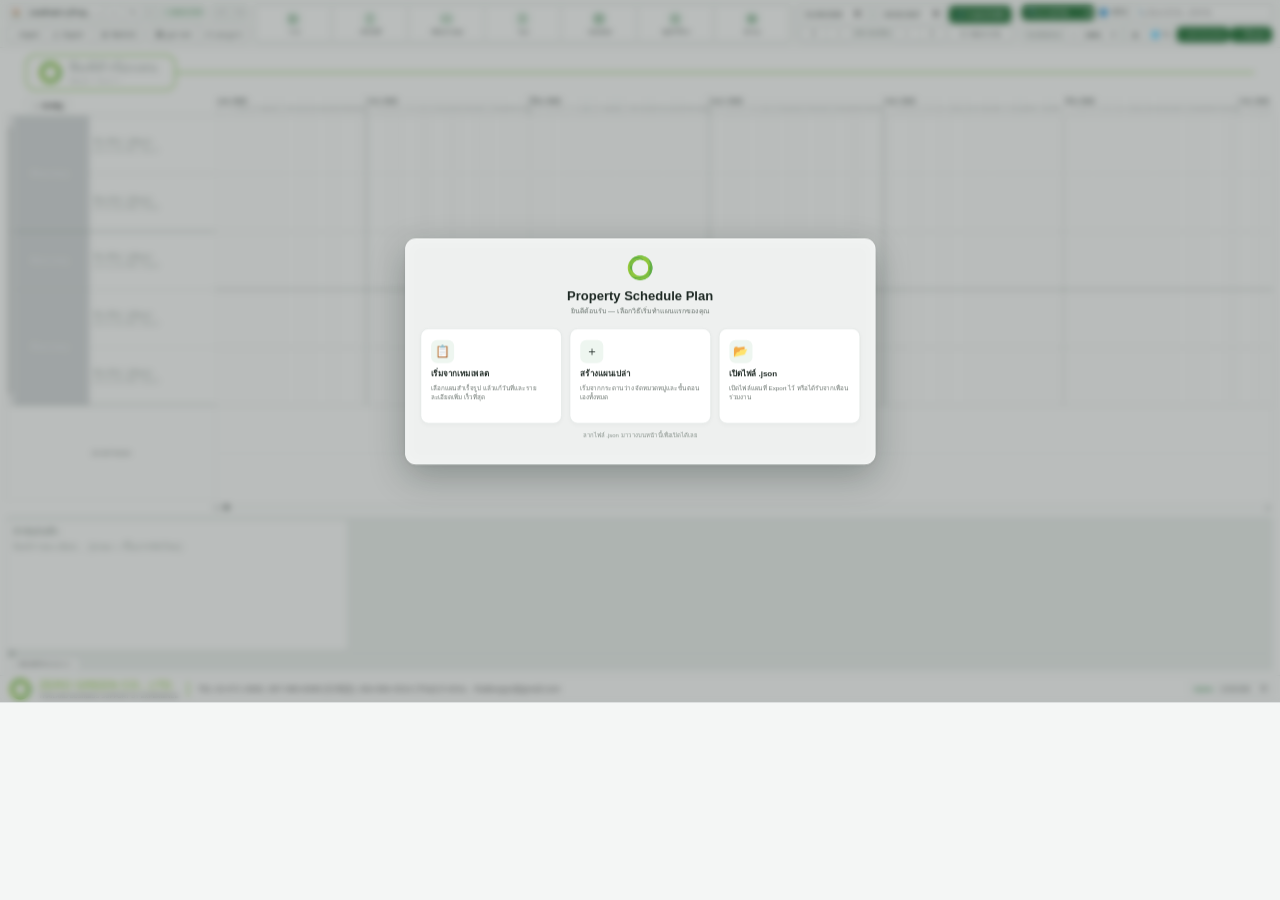
==== app.html @ 19c10e27 "Fixed-size board: identical layout on every machine and screen - index.html is now a shell that runs" ====
<!DOCTYPE html>
<html lang="th">

<head>
    <meta charset="UTF-8">

    <meta
        name="viewport"
        content="width=device-width, initial-scale=1.0"
    >

    <!--
        แอปทำงานในกรอบขนาดคงที่ (index.html) → ทุกเครื่อง/ทุกขนาดจอ จัดวางเหมือนกันทุกพิกเซล
        เปิด app.html ตรง ๆ → ย้ายไปหน้ากรอบ (ยกเว้นกรอบภาพตัวอย่าง ?zgPreview=1 · ดีบัก ?zgNoFrame=1)
    -->
    <script>
        if (window.top === window && !/[?&](zgPreview|zgNoFrame)=1\b/.test(location.search)) {
            location.replace("index.html" + location.search + location.hash);
        }
    </script>
    <script src="preview-guard.js"></script>
    <script src="responsive.js?v=17"></script>
 
    <title>Property Schedule Plan</title>

    <!-- ติดตั้งเป็นแอปบนเครื่อง (Edge / Chrome → ติดตั้งแอปนี้) · ไอคอนแท็บ -->
    <link rel="manifest" href="manifest.webmanifest">
    <meta name="theme-color" content="#2e8b57">
    <link rel="icon" type="image/png" sizes="192x192" href="icons/icon-192.png">
    <link rel="apple-touch-icon" href="icons/apple-touch-icon.png">

    <link
        rel="stylesheet"
        href="style.css?v=17"
    >
</head>

<body>

<!-- =========================================================
     TOP WORKSPACE TOOLBAR
========================================================= -->

<nav class="workspace-toolbar">

    <!-- ROW 1 -->
    <div class="toolbar-row toolbar-row-main">

        <div class="toolbar-group toolbar-group--plan">

            <button
                type="button"
                id="planSelectBtn"
                class="toolbar-control plan-select"
            >
                <span class="plan-select-name">แผนตัวอย่าง (Property)</span>
                <span class="toolbar-caret">⌄</span>
            </button>

            <button
                type="button"
                id="planAddBtn"
                class="toolbar-square-btn"
                title="เพิ่มแผน"
            >
                ＋
            </button>

            <button
                type="button"
                id="planRenameBtn"
                class="toolbar-square-btn"
                title="เปลี่ยนชื่อแผน"
            >
                ✎
            </button>

            <button
                type="button"
                id="planDeleteBtn"
                class="toolbar-square-btn muted-danger"
                title="ลบแผน"
            >
                ♲
            </button>

        </div>

        <div class="toolbar-group toolbar-group--insert">

            <button type="button" id="addTaskBtn" class="toolbar-control">＋ งาน</button>
            <button type="button" id="addDateLineBtn" class="toolbar-control">＋ เส้นวันที่</button>
            <button type="button" id="addHLineBtn" class="toolbar-control">＋ เส้นแนวนอน</button>
            <button type="button" id="addTextBtn" class="toolbar-control">＋ Text</button>
            <button type="button" id="manageRolesBtn" class="toolbar-control">⚙ สถานะ</button>

        </div>

        <div class="toolbar-group toolbar-group--date toolbar-date-group">

            <span class="toolbar-label">
                วันเริ่มต้น
            </span>

            <input
                type="date"
                id="timelineStartInput"
                class="toolbar-date-input"
                value="2026-01-06"
            >

            <span class="toolbar-label">
                วันสิ้นสุด
            </span>

            <input
                type="date"
                id="timelineEndInput"
                class="toolbar-date-input"
                value="2027-03-02"
            >

        </div>

        <div class="toolbar-group toolbar-group--month">

            <button
                type="button"
                id="extendStartBtn"
                class="toolbar-control compact"
            >
                ◀ +1เดือน
            </button>

            <button
                type="button"
                id="shrinkStartBtn"
                class="toolbar-control compact"
            >
                -เดือน
            </button>

            <button
                type="button"
                id="shrinkEndBtn"
                class="toolbar-control compact"
            >
                -เดือน
            </button>

            <button
                type="button"
                id="extendEndBtn"
                class="toolbar-control compact"
            >
                +1เดือน ▶
            </button>

        </div>

        <div class="toolbar-group toolbar-group--zoom">

            <span class="toolbar-label">
                ขนาดโดยรวม
            </span>

            <button
                type="button"
                id="zoomOutBtn"
                class="toolbar-square-btn"
            >
                −
            </button>

            <span
                id="zoomText"
                class="toolbar-zoom-text"
            >
                100%
            </span>

            <button
                type="button"
                id="zoomInBtn"
                class="toolbar-square-btn"
            >
                ＋
            </button>

        </div>

    </div>


    <!-- ROW 2 -->
    <div class="toolbar-row toolbar-row-secondary">

        <div class="toolbar-group toolbar-group--view">

            <button
                type="button"
                id="themeToggleBtn"
                class="toolbar-square-btn theme-button"
                title="ธีม"
            >
                ◐
            </button>

            <button
                type="button"
                id="langToggleBtn"
                class="toolbar-control"
                title="เปลี่ยนภาษา"
            >
                🌐 TH
            </button>

        </div>

        <button type="button" id="importPlanBtn" class="toolbar-control">↓ Import</button>

        <div class="toolbar-group toolbar-group--more">

            <button
                type="button"
                id="toolbarSpellcheckBtn"
                class="toolbar-control"
                title="เปิด/ปิด ตรวจคำผิด"
            >
                🔎 ตรวจคำผิด
            </button>

            <!-- app.js ยังต้องใช้ปุ่มนี้ ห้ามลบ แต่ซ่อนไว้ -->
            <button type="button" id="toolbarMoreBtn" hidden></button>

        </div>

        <div class="toolbar-search">

            <span class="toolbar-search-icon">
                🔍
            </span>

            <input
                type="text"
                placeholder="ค้นหา/คำสั่ง... (Ctrl+K)"
                aria-label="ค้นหา"
            >

        </div>

    </div>

</nav>


<!-- =========================================================
     MAIN PLAN
========================================================= -->

<main class="plan">

    <!-- =====================================================
         HEADER
    ====================================================== -->

    <header class="plan-header">

        <div class="title-box">

            <img
                src="logo.png"
                alt="ZERO GREEN CO., LTD."
                class="title-logo"
            >

            <div class="title-text">

                <div
                    class="title editable-text"
                    contenteditable="true"
                    spellcheck="false"
                >
                    Property schedule plan
                </div>

                <div
                    class="subtitle editable-text"
                    contenteditable="true"
                    spellcheck="false"
                >
                    title
                </div>

            </div>

        </div>

        <div class="header-green-line"></div>

    </header>


    <!-- =====================================================
         CATEGORY TOOLBAR
    ====================================================== -->

    <div class="category-toolbar">

        <button
            type="button"
            id="addCategoryBtn"
            class="add-category-btn"
        >
            <span>＋</span>
            หมวดหมู่
        </button>

    </div>


    <!-- =====================================================
         TIMELINE HEADER (เดือน / วันที่)
         อยู่นอกกรอบตาราง (schedule-area)
    ====================================================== -->

    <div
        class="timeline-header"
        id="timelineHeader"
    >

        <div class="timeline-header-clip">

            <div
                class="timeline-header-inner"
                id="timelineHeaderInner"
            ></div>

        </div>

    </div>


    <!-- =====================================================
         MAIN SCHEDULE
    ====================================================== -->

    <section
        class="schedule-area"
        id="scheduleArea"
    >

        <!-- CATEGORY -->

        <aside
            class="category-sidebar"
            id="categorySidebar"
        ></aside>


        <!-- PARTY -->

        <aside
            class="party-sidebar"
            id="partySidebar"
        ></aside>


        <!-- TIMELINE -->

        <div
            class="timeline-viewport"
            id="timelineViewport"
        >

            <div
                class="timeline-content"
                id="timelineContent"
            >

                <div
                    class="schedule-grid"
                    id="scheduleGrid"
                ></div>

            </div>

        </div>


        <!-- VERTICAL CATEGORY SCROLL -->

        <div
            class="category-scrollbar"
            id="categoryScrollbar"
        >

            <input
                type="range"
                id="categoryScrollRange"
                class="category-scroll-range"
                min="0"
                max="0"
                value="0"
                step="1"
                aria-label="เลื่อนหมวดหมู่"
            >

        </div>

    </section>


    <!-- =====================================================
         OBJECT LAYER (ข้อ 1/3 — ย้ายออกมานอก schedule-area
         เพื่อให้ลาก/วางทับตารางได้แบบไม่ถูกตัดขอบ)
    ====================================================== -->

    <div
        class="object-layer-viewport"
        id="objectLayerViewport"
    >
        <div
            class="object-layer"
            id="objectLayer"
        ></div>
    </div>


<!-- ★ เพิ่มใหม่: เลเยอร์เส้นแนวนอน ไม่ถูก clip วางทับได้ทั้งตาราง -->
    <div class="hline-layer-viewport" id="hlineLayerViewport">

        <div
            class="hline-layer"
            id="hlineLayer"
        ></div>

    </div>


    <!-- =====================================================
         MAIN HORIZONTAL SLIDER
    ====================================================== -->

    <div class="timeline-horizontal-scroll">

        <button
            type="button"
            id="scrollTimelineLeft"
            class="horizontal-arrow"
            title="เลื่อนตารางไปทางซ้าย"
        >
            ◀
        </button>

        <input
            type="range"
            id="timelineHorizontalRange"
            class="horizontal-range"
            min="0"
            max="0"
            value="0"
            step="1"
            aria-label="เลื่อนตารางซ้ายขวา"
        >

        <button
            type="button"
            id="scrollTimelineRight"
            class="horizontal-arrow"
            title="เลื่อนตารางไปทางขวา"
        >
            ▶
        </button>

    </div>


    <!-- =====================================================
         DATE / BRACKET
    ====================================================== -->

    <section
        class="bracket-area"
        id="bracketArea"
    >

        <div class="bracket-label">
            เส้นวันที่ / Bracket
        </div>

        <div
            class="bracket-viewport"
            id="bracketViewport"
        >

            <div
                class="bracket-content"
                id="bracketContent"
            >

                <div class="bracket-guide-line"></div>

            </div>

        </div>

    </section>


    <!-- =====================================================
         BOARD NOTES
    ====================================================== -->

    <section
        class="board-notes-section"
        id="boardNotesSection"
    >

        <div
            class="notes-viewport"
            id="notesViewport"
        >

            <div
                class="notes-track"
                id="notesTrack"
            ></div>

        </div>


        <div class="notes-scrollbar">

            <input
                type="range"
                id="notesHorizontalRange"
                class="horizontal-range"
                min="0"
                max="0"
                value="0"
                step="1"
                aria-label="เลื่อนบันทึกท้ายกระดาน"
            >

        </div>


        <button
            type="button"
            id="addNoteBtn"
            class="add-note-btn"
        >
            ＋ เพิ่มบันทึกท้ายกระดาน
        </button>

    </section>


    <!-- =====================================================
         RESERVED FOOTER SPACE
    ====================================================== -->

    <div class="footer-reserved-space"></div>

</main>

    <!-- =========================================================
         CATEGORY MENU
         (ข้อ 10 — เดิมมี div id="categoryMenu" ซ้ำกัน 2 อัน
         ทำให้ document.getElementById ไปเจอตัวที่ว่างเปล่าก่อน
         ปุ่มลบหมวดหมู่/เปลี่ยนสีเลยหายไป — แก้โดยเหลือแค่อันเดียว)
    ========================================================= -->

<div
    id="categoryMenu"
    class="category-menu"
>

    <div class="menu-title">
        ตั้งค่าหมวดหมู่
    </div>


    <label class="menu-color-row">

        <span>
            สีหมวดหมู่
        </span>

        <input
            type="color"
            id="categoryColorPicker"
        >

    </label>


    <button
        type="button"
        id="deleteCategoryBtn"
        class="delete-category-btn"
    >
        ลบหมวดหมู่
    </button>

</div>


<!-- =========================================================
     TOOLBAR MORE MENU
========================================================= -->

<div
    id="toolbarMoreMenu"
    class="toolbar-more-menu"
></div>


<!-- =========================================================
     ROLE MANAGER PANEL
========================================================= -->

<div
    id="roleManagerPanel"
    class="role-manager-panel"
>

    <div class="role-manager-header">

        <span>
            จัดการสถานะ
        </span>

        <button
            type="button"
            id="closeRoleManagerBtn"
            class="role-manager-close"
        >
            ✕
        </button>

    </div>


    <div
        id="roleManagerList"
        class="role-manager-list"
    ></div>


    <button
        type="button"
        id="addRoleBtn"
        class="role-manager-add-btn"
    >
        ＋ เพิ่มสถานะ
    </button>

</div>


<!-- =========================================================
     BOTTOM AUTO-HIDE COMPANY BAR
========================================================= -->

<div
    id="bottomHotZone"
    class="bottom-hot-zone"
></div>


<footer
    id="companyFooter"
    class="company-footer"
>

    <div class="company-footer-inner">

        <div class="footer-logo-area">

            <img
                src="logo.png"
                alt="ZERO GREEN CO., LTD."
                class="footer-logo"
            >

            <div class="footer-brand">
                <div class="footer-brand-name">ZERO GREEN CO., LTD.</div>
                <div class="footer-brand-tag">THAILAND BUSINESS SUPPORT BY EXPERIENCE</div>
            </div>

        </div>


        <div class="footer-separator"></div>


        <div class="footer-contact">

            <span>TEL 02-671-3065, 087-086-6098 (日本語), 064-984-3510 (Thai) E-MAIL : thaikoujyo@gmail.com</span>

        </div>

    </div>

</footer>


<script src="key-latin.js"></script>
<script src="line.js"></script>
<script src="fit-plan.js?v=3"></script>
<script src="app.js?v=22"></script>
<script src="text.js?v=24"></script>
<script src="zoom-sync.js?v=2"></script>
<script src="update-date.js"></script>
<script src="io.js?v=6"></script>
<script src="save-guard.js"></script>
<script src="plan-backup.js?v=1"></script>
<script src="plans.js?v=13"></script>
<script src="history.js?v=2"></script>
<script src="theme.js"></script>
<script src="export-image.js?v=16"></script>
<script src="export-compact.js?v=5"></script>
<script src="spellcheck.js"></script>
<script src="search.js?v=6"></script> 
<script src="table-fit.js?v=5"></script>
<script src="hline-spawn.js?v=2"></script>
<script src="row-style.js"></script>
<script src="row-lines.js?v=2"></script>
<script src="object-color.js"></script>
<script src="vscroll-left.js"></script>
<script src="month-ui.js?v=3"></script>
<script src="hline-lock.js"></script>
<script src="task-fullrow.js?v=4"></script>
<script src="task-dialog.js?v=4"></script>
<script src="status-global.js?v=2"></script>
<script src="plan-shift.js?v=12"></script>
<script src="templates-data.js?v=2"></script>
<script src="templates-folder.js?v=2"></script>
<script src="templates.js?v=10"></script>
<script src="template-preview.js"></script>
<script src="start.js?v=12"></script>
<script src="image-board.js?v=12"></script>
<script src="image-task.js"></script>
<script src="image-logo.js"></script>
<script src="image-crop.js?v=2"></script>
<script src="stickers.js?v=4"></script>
<script src="object-grab.js?v=2"></script>
<script src="object-precise.js?v=9"></script>
<script src="object-text.js?v=4"></script>
<script src="label-drag.js?v=9"></script>
<script src="object-menu-tabs.js"></script>
<script src="shortcuts.js"></script>
<script src="presets.js?v=25"></script>
<script src="marquee-select.js?v=11"></script>
<script src="drag-autoscroll.js?v=4"></script>
<script src="spell-words.js"></script>
<script src="spell-thai.js"></script>
<script src="spell-plus.js?v=4"></script>
<script src="save-status.js"></script>
<script src="help-shortcuts.js?v=26"></script>
<script src="help-guide.js?v=32"></script>
<script src="row-edit.js?v=7"></script>
<script src="category-dialog.js?v=3"></script>
<script src="header-plus.js?v=6"></script>
<script src="notes-plus.js?v=2"></script>
<script src="line-center.js?v=3"></script>
<script src="dateline-stem.js?v=15"></script>
<script src="line-grab.js"></script>
<script src="text-magnet.js?v=2"></script>
<script src="task-opacity.js?v=3"></script>
<script src="bracket-size.js"></script>
<script src="hline-vline.js"></script>
<script src="focus-release.js"></script>
<script src="text-size.js?v=9"></script>
<script src="name-lines.js?v=1"></script>
<script src="tab-stops.js?v=3"></script>
<script src="label-rich.js?v=3"></script>
<script src="chip-resize.js?v=1"></script>
<script src="cat-text.js?v=7"></script>
<script src="text-fit.js?v=8"></script>
<script src="zoom-focus.js?v=9"></script>
<script src="toolbar-right.js?v=2"></script>
<script src="row-sync.js"></script>
<script src="dateline-free.js?v=1"></script>
<script src="day-lens.js?v=2"></script>
<script src="lang.js?v=49"></script>
<script src="object-skin.js?v=17"></script>
<script src="day-fold.js?v=8"></script>
<script src="task-magnet.js?v=3"></script>
<script src="print-fit.js?v=42"></script>
<script src="chrome-skin.js?v=38"></script>
<script src="tall-board.js?v=15"></script>
<script src="fixed-board.js?v=1"></script>
<script src="panel-drag.js?v=1"></script>
<script src="line-weight.js?v=4"></script>
<script src="crm-link.js?v=4"></script>


</body>
</html>
---- style.css ----
/* =========================================================
   RESET
========================================================= */

* {
    box-sizing: border-box;
}

html,
body {
    width: 100%;
    height: 100%;
    margin: 0;
    padding: 0;
    overflow: hidden;

    font-family:
        Arial,
        Helvetica,
        sans-serif;

    background: #f4f6f5;
    color: #222222;
}


/* =========================================================
   VARIABLES
========================================================= */

:root {
    --grid-line-color: #777777;
    --grid-line-width: 1px;

    /* v2: ชื่อหมวด 8% → 6.5% · หัวข้อแถว 15% → 10% (ตารางได้ที่เพิ่ม ช่องวันกว้างขึ้น) */
    --category-width: 6.5%;
    --party-width: 10%;

    --timeline-left:
        calc(
            var(--category-width) +
            var(--party-width)
        );

    --timeline-header-height: 40px;

    --toolbar-height: 76px;

    --footer-reserved-height: 54px;

    --scroll-track: #e7ebe9;
    --scroll-thumb: #777f7b;
    --scroll-thumb-hover: #555d59;
}


/* =========================================================
   WORKSPACE TOOLBAR
========================================================= */

.workspace-toolbar {
    position: fixed;

    top: 0;
    left: 0;
    right: 0;

    height: var(--toolbar-height);

    display: flex;
    flex-direction: column;

    padding: 4px 10px 5px;

    background: #ffffff;

    border-bottom: 1px solid #d9dfdc;

    box-shadow:
        0 1px 4px
        rgba(0, 0, 0, .05);

    z-index: 5000;

    overflow-x: auto;
    overflow-y: hidden;

    scrollbar-width: none;

    -ms-overflow-style: none;
}


.workspace-toolbar::-webkit-scrollbar {
    display: none;
}


.toolbar-row {
    flex: 0 0 34px;

    display: flex;
    align-items: center;

    gap: 8px;

    min-width: max-content;
}


.toolbar-row-secondary {
    margin-top: 3px;
}


/* =========================================================
   TOOLBAR GROUP (CHIP)
========================================================= */

.toolbar-group {
    display: flex;
    align-items: center;

    gap: 4px;

    flex-shrink: 0;

    padding: 3px 6px;

    background: #f4f7f5;

    border: 1px solid #e5eae7;
    border-radius: 10px;

    transition:
        background .12s ease,
        border-color .12s ease;
}


.toolbar-group--insert {
    background: #f1f8ea;
    border-color: #dcedcb;
}


.toolbar-group--date,
.toolbar-group--io,
.toolbar-group--view {
    background: #eef5fb;
    border-color: #d9e8f3;
}


.toolbar-group--print {
    background: #fff9e8;
    border-color: #f3e5ab;
}


.toolbar-group--more .toolbar-control {
    color: #3a6b2f;
    font-weight: 700;
}


/* =========================================================
   BUTTONS INSIDE CHIP
========================================================= */

.toolbar-control,
.toolbar-square-btn,
.toolbar-date-box,
.toolbar-print-scale {
    height: 28px;

    display: inline-flex;
    align-items: center;
    justify-content: center;

    gap: 5px;

    padding: 0 10px;

    border: 1px solid #dde3e0;
    border-radius: 7px;

    background: #ffffff;

    color: #252b28;

    font-family: inherit;
    font-size: 12px;

    white-space: nowrap;

    cursor: pointer;

    transition:
        background .12s ease,
        border-color .12s ease,
        box-shadow .12s ease,
        transform .12s ease;
}


.toolbar-control:hover,
.toolbar-square-btn:hover,
.toolbar-date-box:hover {
    background: #fbfdfc;
    border-color: #b9c4bd;

    box-shadow:
        0 2px 6px
        rgba(0, 0, 0, .06);

    transform: translateY(-1px);
}


.toolbar-control:active,
.toolbar-square-btn:active,
.toolbar-date-box:active {
    transform: translateY(0);

    box-shadow: none;
}


.toolbar-square-btn {
    width: 29px;

    padding: 0;

    font-size: 14px;
}


.plan-select {
    min-width: 150px;

    justify-content: space-between;
}


.toolbar-caret {
    color: #777777;
}


.muted-danger {
    color: #84918a;
}


.toolbar-label {
    margin: 0 2px;

    color: #7a827e;

    font-size: 10px;

    white-space: nowrap;
}


.toolbar-date-box {
    min-width: 132px;

    justify-content: space-between;

    font-size: 12px;
}


.toolbar-control.compact {
    padding: 0 8px;
}


.toolbar-zoom-text {
    min-width: 38px;

    text-align: center;

    color: #69716d;

    font-size: 11px;
}


.toolbar-print-scale {
    border: 0;

    background: #fff2bf;

    color: #8a6b00;

    font-weight: 700;
}


.theme-button {
    border-radius: 50%;
}


.toolbar-search {
    width: 215px;
    height: 28px;

    display: flex;
    align-items: center;

    padding: 0 9px;

    border: 1px solid #dde3e0;
    border-radius: 10px;

    background: #ffffff;
}


.toolbar-search-icon {
    margin-right: 5px;

    font-size: 12px;
}


.toolbar-search input {
    width: 100%;

    padding: 0;

    border: 0;

    outline: 0;

    background: transparent;

    color: #333333;

    font-family: inherit;
    font-size: 11px;
}


/* =========================================================
   TOOLBAR MORE MENU
========================================================= */

.toolbar-more-menu {
    position: fixed;

    width: 190px;

    display: none;

    padding: 6px;

    background: #ffffff;

    border: 1px solid #d5dad7;
    border-radius: 10px;

    box-shadow:
        0 8px 28px
        rgba(0, 0, 0, .16);

    z-index: 25000;
}


.toolbar-more-menu.open {
    display: block;
}


.toolbar-more-item {
    width: 100%;

    display: flex;
    align-items: center;

    gap: 8px;

    padding: 9px 10px;

    border: 0;
    border-radius: 6px;

    background: transparent;

    color: #333333;

    font-family: inherit;
    font-size: 12px;

    text-align: left;

    cursor: pointer;
}


.toolbar-more-item:hover {
    background: #f0f4f2;
}

.toolbar-more-item.active {
    background: #e5f0e9;
    color: #1e7a46;
    font-weight: 700;
}


/* =========================================================
   PRINT (ข้อ 9 — Export รูปภาพ / Export เฉพาะตาราง)
========================================================= */

@media print {

    body.print-table-only .workspace-toolbar,
    body.print-table-only .plan-header,
    body.print-table-only .timeline-horizontal-scroll,
    body.print-table-only .bracket-area,
    body.print-table-only .board-notes-section,
    body.print-table-only footer,
    body.print-table-only .category-scrollbar,
    body.print-table-only .toolbar-more-menu,
    body.print-table-only .object-menu,
    body.print-table-only .role-manager-panel {

        display: none !important;
    }
}


/* =========================================================
   PLAN
========================================================= */

.plan {
    position: absolute;

    top: var(--toolbar-height);
    left: 0;
    right: 0;
    bottom: 0;

    overflow: hidden;

    background: #ffffff;
}


/* =========================================================
   HEADER
========================================================= */

.plan-header {
    position: absolute;

    top: 1.2%;
    left: 2%;
    right: 2%;

    height: 10%;

    display: flex;
    align-items: center;
}


.title-box {
    position: relative;

    min-width: 300px;

    display: flex;
    align-items: center;

    gap: 12px;

    padding: 8px 24px;

    border: 2px solid #7ac143;
    border-radius: 20px;

    background: #ffffff;

    z-index: 2;
}


.title-logo {
    flex: 0 0 auto;

    height:
        clamp(
            28px,
            2.4vw,
            48px
        );

    width: auto;

    object-fit: contain;
}


.title-text {
    display: flex;
    flex-direction: column;

    min-width: 0;
}


.title {
    font-size:
        clamp(
            16px,
            1.35vw,
            28px
        );

    line-height: 1.1;

    color: #222222;

    white-space: nowrap;
}


.subtitle {
    margin-top: 2px;

    font-size:
        clamp(
            7px,
            .55vw,
            12px
        );

    color: #888888;

    white-space: nowrap;
}


.header-green-line {
    flex: 1;

    height: 2px;

    background: #7ac143;
}


/* =========================================================
   CATEGORY TOOLBAR
========================================================= */

.category-toolbar {
    position: absolute;

    top: 11.5%;
    left: 2%;

    z-index: 200;
}


.add-category-btn {
    height: 28px;

    display: flex;
    align-items: center;
    justify-content: center;

    gap: 6px;

    padding: 0 14px;

    border: 1px solid #cfd8d3;
    border-radius: 7px;

    background: #ffffff;

    color: #222222;

    font-size: 11px;
    font-weight: 700;

    cursor: pointer;
}


.add-category-btn:hover {
    background: #f4f7f5;
}


/* =========================================================
   TIMELINE HEADER (เดือน / วันที่)
   อยู่นอกกรอบ .schedule-area
========================================================= */

.timeline-header {
    position: absolute;

    left: .5%;
    right: .5%;

    top: 16%;

    height: var(--timeline-header-height);

    z-index: 60;
}


.timeline-header-clip {
    position: absolute;

    left: var(--timeline-left);
    right: 0;

    top: 0;

    height: 100%;

    overflow: hidden;

    background: transparent;
}


.timeline-header-inner {
    position: relative;

    height: 100%;

    will-change: transform;
}


/* =========================================================
   MAIN SCHEDULE
========================================================= */

.schedule-area {
    position: absolute;

    left: .5%;
    right: .5%;

    top: calc(16% + var(--timeline-header-height));
    height: calc(37% - var(--timeline-header-height));

    overflow: hidden;

    background: #ffffff;

    border-top:
        var(--grid-line-width)
        solid
        var(--grid-line-color);

    border-bottom:
        var(--grid-line-width)
        solid
        var(--grid-line-color);
}


/* =========================================================
   CATEGORY SIDEBAR
========================================================= */

.category-sidebar {
    position: absolute;

    left: 0;
    top: 0;

    width: var(--category-width);

    overflow: visible;

    background: #ffffff;

    border-left:
        var(--grid-line-width)
        solid
        var(--grid-line-color);

    border-right:
        var(--grid-line-width)
        solid
        var(--grid-line-color);

    will-change: transform;

    z-index: 50;
}


/* =========================================================
   CATEGORY
========================================================= */

.category {
    position: absolute;

    left: 0;

    width: 100%;

    display: flex;

    align-items: center;
    justify-content: center;

    padding:
        4px
        24px
        4px
        5px;

    color: #333333;

    text-align: center;

    /* ค่าเริ่มต้น 15px (ผู้ใช้ปรับเองได้ด้วย A− / A+) */
    font-size: 15px;

    font-weight: 700;

    line-height: 1.1;

    overflow: hidden;

    border-bottom:
        var(--grid-line-width)
        solid
        var(--grid-line-color);

    transition:
        filter .15s ease;

    z-index: 1;
}


.category:hover {
    filter: brightness(.98);
}


.category-name {
    width: 100%;

    outline: none;

    word-break: break-word;

    overflow-wrap: anywhere;
}


/* =========================================================
   CATEGORY MORE
========================================================= */

.category-more-btn {
    position: absolute;

    top: 5px;
    right: 4px;

    width: 22px;
    height: 22px;

    display: flex;
    align-items: center;
    justify-content: center;

    padding: 0;

    border: 0;
    border-radius: 5px;

    background: rgba(255, 255, 255, .92);

    color: #333333;

    font-size: 17px;
    font-weight: 700;

    cursor: pointer;

    opacity: 0;

    pointer-events: none;

    transition:
        opacity .15s ease,
        background .15s ease;

    z-index: 10;
}


.category:hover .category-more-btn,
.category-more-btn:focus {
    opacity: 1;

    pointer-events: auto;
}


.category-more-btn:hover {
    background: #ffffff;
}


/* =========================================================
   PARTY SIDEBAR
========================================================= */

.party-sidebar {
    position: absolute;

    left: var(--category-width);
    top: 0;

    width: var(--party-width);

    overflow: visible;

    background: #ffffff;

    border-right:
        var(--grid-line-width)
        solid
        var(--grid-line-color);

    will-change: transform;

    z-index: 40;
}


/* =========================================================
   PARTY ROW
========================================================= */

.party-row {
    position: absolute;

    left: 0;

    width: 100%;

    min-height: 0;

    display: flex;
    align-items: center;

    padding:
        3px
        32px
        3px
        8px;

    overflow: hidden;

    background: #ffffff;

    border-bottom:
        var(--grid-line-width)
        solid
        var(--grid-line-color);

    cursor: pointer;
}

.party-content {
    width: 100%;
    min-width: 0;
    min-height: 0;

    overflow: hidden;
}


.party-main {
    display: block;

    width: 100%;

    overflow: hidden;

    /* ค่าเริ่มต้น 15px (ผู้ใช้ปรับเองได้ด้วย A− / A+) */
    font-size: 15px;

    line-height: 1.15;

    outline: none;

    word-break: break-word;
}


.party-role {
    display: block;

    width: 100%;

    margin-top: 2px;

    overflow: hidden;

    /* บรรทัดบทบาท: รองลงมา */
    font-size: 11px;

    line-height: 1.1;

    color: #777777;

    outline: none;
}


.seller-text {
    color: #e7903a;
}


.buyer-text {
    color: #33985c;
}


/* =========================================================
   ROW MORE
========================================================= */

.row-more-btn {
    position: absolute;

    top: 50%;
    right: 4px;

    width: 22px;
    height: 22px;

    display: flex;
    align-items: center;
    justify-content: center;

    padding: 0;

    border: 0;
    border-radius: 5px;

    background: rgba(255, 255, 255, .96);

    color: #444444;

    font-size: 17px;
    font-weight: 700;

    line-height: 1;

    cursor: pointer;

    opacity: 0;

    pointer-events: none;

    transform: translateY(-50%);

    z-index: 30;
}


.party-row:hover .row-more-btn,
.row-more-btn:focus {
    opacity: 1;

    pointer-events: auto;
}


.row-more-btn:hover {
    background: #edf1ef;
}


/* =========================================================
   ROW ACTION MENU
========================================================= */

.row-action-menu {
    position: fixed;

    width: 155px;

    padding: 6px;

    background: #ffffff;

    border: 1px solid #d5dad7;
    border-radius: 8px;

    box-shadow:
        0 6px 22px
        rgba(0, 0, 0, .16);

    z-index: 30000;
}


.row-action-item {
    width: 100%;

    display: block;

    padding: 9px 10px;

    border: 0;
    border-radius: 5px;

    background: transparent;

    color: #333333;

    font-family: inherit;
    font-size: 13px;

    text-align: left;

    cursor: pointer;
}


.row-action-item:hover {
    background: #f0f4f2;
}


.row-delete-item {
    margin-top: 3px;

    color: #d9363e;
}


.row-delete-item:hover {
    background: #fff0f1;
}


.row-delete-item:disabled {
    color: #aaaaaa;

    cursor: not-allowed;

    opacity: .55;
}


/* =========================================================
   EDITABLE
========================================================= */

[contenteditable="true"] {
    outline: none;
}


[contenteditable="true"]:focus {
    background: rgba(72, 156, 255, .07);

    box-shadow:
        inset 0 0 0 1px
        rgba(72, 156, 255, .35);
}


/* =========================================================
   TIMELINE
========================================================= */

.timeline-viewport {
    position: absolute;

    left: var(--timeline-left);
    right: 0;

    top: 0;

    height: 100%;

    overflow-x: auto;
    overflow-y: visible;

    background: #ffffff;

    border-right:
        var(--grid-line-width)
        solid
        var(--grid-line-color);

    scrollbar-width: none;

    -ms-overflow-style: none;

    cursor: grab;

    z-index: 10;
}


.timeline-viewport::-webkit-scrollbar {
    display: none;
}


.timeline-viewport.dragging {
    cursor: grabbing;
}


.timeline-content {
    position: relative;

    width: 180%;
    min-width: 180%;

    height: 100%;

    background: #ffffff;

    will-change: transform;
}


.schedule-grid {
    position: absolute;

    inset: 0;

    width: 100%;
    height: 100%;

    overflow: visible;

    pointer-events: none;

    z-index: 1;
}


.dynamic-h-line {
    position: absolute;

    left: 0;
    right: 0;

    height: 0;

    border-top:
        var(--grid-line-width)
        solid
        var(--grid-line-color);

    pointer-events: none;

    z-index: 5;
}


/* ชั้นนอก: ตัดขอบ ไม่ขยับ */
.object-layer-viewport {
    position: absolute;

    /* ตารางมีเส้นขอบบน → เลื่อนชั้นกล่องงานลงเท่าเส้นขอบ ให้ y = 0 ตรงเส้นหมวดพอดี */
    margin-top: var(--grid-line-width, 1px);

    left: calc(.5% + var(--timeline-left));
    right: .5%;

    top: calc(16% + var(--timeline-header-height));
    height: calc(37% - var(--timeline-header-height));

    overflow: hidden;

    pointer-events: none;

    z-index: 500;
}


/* ชั้นใน: เนื้อหา object ที่เลื่อนตาม scroll */
.object-layer {
    position: absolute;

    left: 0;
    top: 0;

    height: 100%;
    min-width: 100%;

    overflow: visible;

    pointer-events: none;

    will-change: transform;
}

.hline-layer-viewport {
    position: absolute;

    left: calc(.5% + var(--timeline-left));
    right: .5%;

    top: calc(16% + var(--timeline-header-height));

    /* ★ เดิม: calc(37% - var(--timeline-header-height)) แค่คลุมโซน schedule-area
       ★ ใหม่: ยืดลงไปจนถึงขอบล่างของ bracket-area (66%) */
    height: calc(50% - var(--timeline-header-height));

    overflow: hidden;

    pointer-events: none;

    z-index: 500;
}


.hline-layer {
    position: absolute;

    left: 0;
    top: 0;

    height: 100%;
    min-width: 100%;

    overflow: visible;

    pointer-events: none;

    will-change: transform;
}


/* =========================================================
   TASK OBJECT
========================================================= */

.timeline-task {
    position: absolute;

    border-radius: 5px;

    display: flex;
    align-items: center;

    padding: 0 8px;

    overflow: hidden;

    pointer-events: auto;

    cursor: grab;

    box-shadow:
        0 1px 3px
        rgba(0, 0, 0, .18);
}


.timeline-task:active {
    cursor: grabbing;
}


.timeline-task-label {
    width: 100%;

    overflow: hidden;

    color: #ffffff;

    font-size: 11px;
    font-weight: 700;

    white-space: nowrap;

    text-overflow: ellipsis;

    pointer-events: none;
}


.timeline-task-handle {
    position: absolute;

    top: 0;
    bottom: 0;

    width: 8px;

    cursor: ew-resize;
}


.timeline-task-handle--start {
    left: 0;
}


.timeline-task-handle--end {
    right: 0;
}


/* =========================================================
   DATE LINE OBJECT
========================================================= */

.timeline-dateline {
    position: absolute;

    width: 0;

    border-left: 2px dashed;

    pointer-events: auto;

    cursor: grab;
}


.timeline-dateline:active {
    cursor: grabbing;
}


.timeline-dateline-label {
    position: absolute;

    top: -4px;
    left: 4px;

    padding: 1px 6px;

    border-radius: 4px;

    color: #ffffff;

    font-size: 10px;
    font-weight: 700;

    white-space: nowrap;
}


/* =========================================================
   HORIZONTAL LINE OBJECT
========================================================= */

.timeline-hline {
    position: absolute;

    height: 0;

    border-top: 2px solid;

    pointer-events: auto;

    cursor: grab;
}


.timeline-hline:active {
    cursor: grabbing;
}


.timeline-hline-label {
    position: absolute;

    top: -16px;
    left: 4px;

    font-size: 10px;
    font-weight: 700;

    white-space: nowrap;

    pointer-events: none;
}


.timeline-hline-handle {
    position: absolute;

    top: -5px;

    width: 2px;
    height: 10px;

    border-left: 2px solid;

    cursor: ew-resize;
}


.timeline-hline-handle--start {
    left: 0;
}


.timeline-hline-handle--end {
    right: 0;
}


/* =========================================================
   OBJECT MENU
========================================================= */

.object-menu {
    position: fixed;

    width: 220px;

    padding: 10px;

    display: flex;
    flex-direction: column;

    gap: 6px;

    background: #ffffff;

    border: 1px solid #d5dad7;
    border-radius: 9px;

    box-shadow:
        0 8px 28px
        rgba(0, 0, 0, .16);

    z-index: 25000;
}


.object-menu-label {
    margin-top: 2px;

    color: #7a827e;

    font-size: 10px;
}


.object-menu-input,
.object-menu-select {
    width: 100%;

    height: 30px;

    padding: 0 8px;

    border: 1px solid #dde3e0;
    border-radius: 6px;

    background: #ffffff;

    color: #222222;

    font-family: inherit;
    font-size: 12px;
}


.object-menu-delete-btn {
    margin-top: 6px;

    padding: 8px 10px;

    border: 0;
    border-radius: 6px;

    background: #fff1f2;

    color: #d33b43;

    font-family: inherit;
    font-size: 11px;

    cursor: pointer;
}


.object-menu-delete-btn:hover {
    background: #ffe5e7;
}


/* =========================================================
   VERTICAL CATEGORY SCROLLBAR
========================================================= */

.category-scrollbar {
    position: absolute;

    top: 6px;
    right: 3px;
    bottom: 6px;

    width: 12px;

    display: none;

    align-items: center;
    justify-content: center;

    z-index: 120;
}


.category-scrollbar.visible {
    display: flex;
}

/* แถบเลื่อนขวาของตาราง: ไม่แสดง (ใช้แถบ ▲ ▼ ด้านซ้าย vscroll-left.js + ล้อเมาส์แทน) */
.category-scrollbar,
.category-scrollbar.visible {
    display: none !important;
}


.category-scroll-range {
    width: 12px;
    height: 100%;

    margin: 0;

    padding: 0;

    appearance: none;
    -webkit-appearance: none;

    writing-mode: vertical-lr;
    direction: rtl;

    background: transparent;

    cursor: pointer;
}


/* =========================================================
   MAIN HORIZONTAL SCROLL
========================================================= */

.timeline-horizontal-scroll {
    position: absolute;

    left: var(--timeline-left);
    right: .5%;

    top: 53.4%;

    height: 20px;

    display: flex;
    align-items: center;

    gap: 5px;

    padding: 0 2px;

    background: #ffffff;

    z-index: 120;
}


.horizontal-arrow {
    flex: 0 0 18px;

    width: 18px;
    height: 18px;

    display: flex;
    align-items: center;
    justify-content: center;

    padding: 0;

    border: 1px solid #d9dfdc;
    border-radius: 4px;

    background: #ffffff;

    color: #5f6864;

    font-size: 8px;

    cursor: pointer;

    transition:
        background .12s ease,
        border-color .12s ease;
}


.horizontal-arrow:hover {
    background: #f2f5f3;
    border-color: #bcc5c1;
}


/* =========================================================
   SHARED HORIZONTAL RANGE
========================================================= */

.horizontal-range {
    width: 100%;
    height: 18px;

    margin: 0;
    padding: 0;

    appearance: none;
    -webkit-appearance: none;

    background: transparent;

    cursor: pointer;
}


/* Chrome / Edge / Safari */

.horizontal-range::-webkit-slider-runnable-track {
    width: 100%;
    height: 3px;

    border: 0;
    border-radius: 999px;

    background: var(--scroll-track);
}


.horizontal-range::-webkit-slider-thumb {
    width: 11px;
    height: 11px;

    margin-top: -4px;

    appearance: none;
    -webkit-appearance: none;

    border: 0;
    border-radius: 50%;

    background: var(--scroll-thumb);

    box-shadow:
        0 0 0 1px
        rgba(0, 0, 0, .04);

    transition:
        background .12s ease,
        transform .12s ease;
}


.horizontal-range:hover::-webkit-slider-thumb {
    background: var(--scroll-thumb-hover);
}


.horizontal-range:active::-webkit-slider-thumb {
    transform: scale(1.08);
}


/* Firefox */

.horizontal-range::-moz-range-track {
    width: 100%;
    height: 3px;

    border: 0;
    border-radius: 999px;

    background: var(--scroll-track);
}


.horizontal-range::-moz-range-progress {
    height: 3px;

    border-radius: 999px;

    background: var(--scroll-track);
}


.horizontal-range::-moz-range-thumb {
    width: 11px;
    height: 11px;

    border: 0;
    border-radius: 50%;

    background: var(--scroll-thumb);

    box-shadow:
        0 0 0 1px
        rgba(0, 0, 0, .04);
}


.horizontal-range:hover::-moz-range-thumb {
    background: var(--scroll-thumb-hover);
}


/* =========================================================
   VERTICAL RANGE STYLE
========================================================= */

.category-scroll-range::-webkit-slider-runnable-track {
    width: 3px;

    border-radius: 999px;

    background: var(--scroll-track);
}


.category-scroll-range::-webkit-slider-thumb {
    width: 11px;
    height: 11px;

    margin-left: -4px;

    appearance: none;
    -webkit-appearance: none;

    border: 0;
    border-radius: 50%;

    background: var(--scroll-thumb);

    box-shadow:
        0 0 0 1px
        rgba(0, 0, 0, .04);

    transition:
        background .12s ease,
        transform .12s ease;
}


.category-scroll-range:hover::-webkit-slider-thumb {
    background: var(--scroll-thumb-hover);
}


.category-scroll-range:active::-webkit-slider-thumb {
    transform: scale(1.08);
}


.category-scroll-range::-moz-range-track {
    width: 3px;

    border-radius: 999px;

    background: var(--scroll-track);
}


.category-scroll-range::-moz-range-progress {
    width: 3px;

    border-radius: 999px;

    background: var(--scroll-track);
}


.category-scroll-range::-moz-range-thumb {
    width: 11px;
    height: 11px;

    border: 0;
    border-radius: 50%;

    background: var(--scroll-thumb);

    box-shadow:
        0 0 0 1px
        rgba(0, 0, 0, .04);
}


.category-scroll-range:hover::-moz-range-thumb {
    background: var(--scroll-thumb-hover);
}


/* =========================================================
   BRACKET AREA
========================================================= */

.bracket-area {
    position: absolute;

    left: .5%;
    right: .5%;

    top: 56.5%;

    height: 9.5%;

    overflow: hidden;

    background: #ffffff;

    border:
        var(--grid-line-width)
        solid
        #c7ceca;
}


.bracket-label {
    position: absolute;

    left: 0;
    top: 0;
    bottom: 0;

    width: var(--timeline-left);

    display: flex;
    align-items: center;
    justify-content: center;

    padding: 5px;

    background: #ffffff;

    border-right:
        var(--grid-line-width)
        solid
        #d6dcda;

    color: #666e6a;

    font-size:
        clamp(
            7px,
            .42vw,
            10px
        );

    z-index: 20;
}


.bracket-viewport {
    position: absolute;

    left: var(--timeline-left);
    right: 0;

    top: 0;
    bottom: 0;

    overflow-x: auto;
    overflow-y: hidden;

    background: #ffffff;

    scrollbar-width: none;

    -ms-overflow-style: none;

    cursor: grab;
}


.bracket-viewport::-webkit-scrollbar {
    display: none;
}


.bracket-viewport.dragging {
    cursor: grabbing;
}


.bracket-content {
    position: relative;

    width: 180%;
    min-width: 180%;

    height: 100%;

    background: #ffffff;
}


.bracket-guide-line {
    position: absolute;

    left: 0;
    right: 0;

    top: 50%;

    height: 0;

    border-top: 1px solid #f2f4f3;

    pointer-events: none;
}


/* =========================================================
   BOARD NOTES
========================================================= */

.board-notes-section {
    position: absolute;

    left: .5%;
    right: .5%;

    top: 69.2%;

    bottom:
        calc(
            var(--footer-reserved-height) +
            9px
        );

    min-height: 105px;

    overflow: hidden;

    background: #eef2f0;

    border-radius: 8px 8px 0 0;
}


.notes-viewport {
    position: absolute;

    left: 0;
    right: 0;

    top: 0;

    height: calc(100% - 38px);

    overflow-x: auto;
    overflow-y: hidden;

    padding: 7px 0 3px;

    scrollbar-width: none;

    -ms-overflow-style: none;

    cursor: grab;
}


.notes-viewport::-webkit-scrollbar {
    display: none;
}


.notes-viewport.dragging {
    cursor: grabbing;
}


.notes-track {
    min-width: 100%;

    height: 100%;

    display: flex;
    align-items: stretch;

    gap: 10px;

    padding: 0;

    width: max-content;
}


/* =========================================================
   NOTE CARD
========================================================= */

.note-card {
    position: relative;

    flex: 0 0
        calc(
            27vw -
            8px
        );

    min-width: 220px;

    height: 100%;

    overflow: hidden;

    background: #ffffff;

    border: 1px solid #dce2df;
    border-radius: 8px;
}


.note-header {
    min-height: 34px;

    padding:
        8px
        34px
        3px
        12px;

    color: #1e2924;

    /* ค่าเริ่มต้น 18px (ผู้ใช้ปรับเองได้ด้วย A− / A+) */
    font-size: 18px;
    font-weight: 700;

    outline: none;
}


.note-body {
    height: calc(100% - 34px);

    padding:
        2px
        12px
        8px;

    overflow: auto;

    color: #333333;

    /* ค่าเริ่มต้น 18px (ผู้ใช้ปรับเองได้ด้วย A− / A+) */
    font-size: 18px;

    line-height: 1.35;

    outline: none;
}


.note-delete-btn {
    position: absolute;

    top: 6px;
    right: 8px;

    height: 20px;

    padding: 0 4px;

    border: 0;

    background: transparent;

    color: #929b97;

    font-size: 10px;

    cursor: pointer;
}


.note-delete-btn:hover {
    color: #d9363e;
}


/* =========================================================
   NOTES SCROLLBAR
========================================================= */

.notes-scrollbar {
    position: absolute;

    left: 5px;
    right: 5px;

    bottom: 27px;

    height: 16px;

    display: flex;
    align-items: center;

    z-index: 30;
}


.add-note-btn {
    position: absolute;

    left: 0;
    bottom: 0;

    height: 27px;

    display: flex;
    align-items: center;
    justify-content: center;

    padding: 0 12px;

    border: 1px solid #d6dcda;
    border-radius: 5px;

    background: #ffffff;

    color: #333b37;

    font-size: 10px;

    cursor: pointer;

    z-index: 40;
}


.add-note-btn:hover {
    background: #f5f8f6;
}


/* =========================================================
   CATEGORY MENU
========================================================= */

.category-menu {
    position: fixed;

    width: 190px;

    display: none;

    padding: 9px;

    background: #ffffff;

    border: 1px solid #d4dad7;
    border-radius: 9px;

    box-shadow:
        0 8px 28px
        rgba(0, 0, 0, .16);

    z-index: 25000;
}


.category-menu.open {
    display: block;
}


.menu-title {
    padding:
        2px
        3px
        9px;

    color: #222222;

    font-size: 12px;
    font-weight: 700;
}


.menu-color-row {
    display: flex;
    align-items: center;
    justify-content: space-between;

    gap: 10px;

    padding: 7px 3px;

    color: #555e59;

    font-size: 11px;
}


.menu-color-row input[type="color"] {
    width: 35px;
    height: 27px;

    padding: 2px;

    border: 1px solid #d4dad7;
    border-radius: 5px;

    background: #ffffff;

    cursor: pointer;
}


.delete-category-btn {
    width: 100%;

    margin-top: 5px;

    padding: 8px 10px;

    border: 0;
    border-radius: 6px;

    background: #fff1f2;

    color: #d33b43;

    font-family: inherit;
    font-size: 11px;

    cursor: pointer;
}


.delete-category-btn:hover {
    background: #ffe5e7;
}


/* =========================================================
   ROLE MANAGER PANEL
========================================================= */

.role-manager-panel {
    position: fixed;

    top: 50%;
    left: 50%;

    width: 320px;
    max-height: 70vh;

    display: none;

    flex-direction: column;

    padding: 14px;

    background: #ffffff;

    border: 1px solid #d5dad7;
    border-radius: 10px;

    box-shadow:
        0 12px 40px
        rgba(0, 0, 0, .2);

    transform: translate(-50%, -50%);

    z-index: 30000;
}


.role-manager-panel.open {
    display: flex;
}


.role-manager-header {
    display: flex;
    align-items: center;
    justify-content: space-between;

    margin-bottom: 10px;

    color: #222222;

    font-size: 13px;
    font-weight: 700;
}


.role-manager-close {
    border: 0;

    background: transparent;

    color: #7a827e;

    font-size: 14px;

    cursor: pointer;
}


.role-manager-list {
    display: flex;
    flex-direction: column;

    gap: 6px;

    overflow-y: auto;

    margin-bottom: 10px;
}


.role-manager-item {
    display: flex;
    align-items: center;

    gap: 6px;
}


.role-manager-item input[type="color"] {
    width: 30px;
    height: 30px;

    padding: 2px;

    border: 1px solid #d4dad7;
    border-radius: 5px;

    background: #ffffff;

    cursor: pointer;
}


.role-manager-name-input {
    flex: 1;

    height: 30px;

    padding: 0 8px;

    border: 1px solid #dde3e0;
    border-radius: 6px;

    font-family: inherit;
    font-size: 12px;
}


.role-manager-delete-btn {
    height: 30px;

    padding: 0 8px;

    border: 0;
    border-radius: 6px;

    background: #fff1f2;

    color: #d33b43;

    font-family: inherit;
    font-size: 11px;

    cursor: pointer;
}


.role-manager-delete-btn:disabled {
    color: #aaaaaa;

    cursor: not-allowed;

    opacity: .55;
}


.role-manager-add-btn {
    padding: 8px 10px;

    border: 1px solid #cfd8d3;
    border-radius: 6px;

    background: #f4f7f5;

    color: #222222;

    font-family: inherit;
    font-size: 11px;
    font-weight: 700;

    cursor: pointer;
}


/* =========================================================
   FOOTER RESERVED SPACE
========================================================= */

.footer-reserved-space {
    position: absolute;

    left: 0;
    right: 0;
    bottom: 0;

    height: var(--footer-reserved-height);

    pointer-events: none;
}


/* =========================================================
   BOTTOM HOT ZONE
========================================================= */

.bottom-hot-zone {
    position: fixed;

    left: 0;
    right: 0;
    bottom: 0;

    height: 8px;

    z-index: 19998;
}


/* =========================================================
   COMPANY FOOTER
========================================================= */

.company-footer {
    position: fixed;

    left: 0;
    right: 0;
    bottom: 0;

    height: var(--footer-reserved-height);

    display: flex;
    align-items: center;

    background: #ffffff;

    border-top: 1px solid #e0e5e2;

    box-shadow:
        0 -3px 12px
        rgba(0, 0, 0, .07);

    transform:
        translateY(
            calc(
                100% -
                4px
            )
        );

    transition:
        transform .22s ease;

    z-index: 20000;
}


.company-footer.visible,
.company-footer:hover {
    transform: translateY(0);
}

/* v2: แถบบริษัทแสดงตลอด (ไม่ซ่อนลงล่าง) · อยู่ใต้กล่อง Update (z 130) ที่วางอยู่ในแถบเดียวกันด้านขวา */
.company-footer {
    transform: none !important;
    box-shadow: none;
    z-index: 120;
}
.bottom-hot-zone { display: none !important; }


.company-footer-inner {
    width: 100%;
    height: 100%;

    display: flex;
    align-items: center;

    padding: 5px 18px;
}


.footer-logo-area {
    flex: 0 0 auto;

    display: flex;
    align-items: center;
}


.footer-logo {
    display: block;

    width: auto;
    height: 46px;

    object-fit: contain;
}


.footer-separator {
    width: 2px;
    height: 31px;

    flex: 0 0 2px;

    margin: 0 18px;

    background: #7ac143;
}


.footer-contact {
    min-width: 0;

    display: flex;
    align-items: center;

    gap: 8px;

    overflow: hidden;

    color: #6d6d6d;

    font-size:
        clamp(
            9px,
            .85vw,
            17px
        );

    white-space: nowrap;
}


.footer-contact-separator {
    color: #a0a0a0;
}

/* ชื่อบริษัท + คำโปรย ข้างโลโก้ (ขนาดตามตัวอักษรแถบ → ตอนพิมพ์ใหญ่ตามเอง) */
.footer-brand {
    display: flex;
    flex-direction: column;
    justify-content: center;
    margin-left: 14px;
    font-size: clamp(9px, .85vw, 17px);
    line-height: 1.15;
    white-space: nowrap;
}

.footer-brand-name {
    font-family: "Century Gothic", "Questrial", "Avenir Next", "Segoe UI", Arial, sans-serif;
    font-size: 1.32em;
    font-weight: 400;
    letter-spacing: .04em;
    color: #8cc63f;
}

.footer-brand-tag {
    margin-top: .28em;
    font-family: "Century Gothic", "Segoe UI", Arial, sans-serif;
    font-size: .66em;
    font-weight: 400;
    letter-spacing: .03em;
    color: #4f5853;
}


/* =========================================================
   RESPONSIVE
========================================================= */

@media (max-width: 1200px) {

    :root {
        --category-width: 8%;
        --party-width: 13%;
    }


    .toolbar-search {
        width: 170px;
    }


    .note-card {
        flex-basis: 60vw;

        min-width: 320px;
    }
}


@media (max-width: 900px) {

    :root {
        --category-width: 11%;
        --party-width: 17%;
    }


    .title-box {
        min-width: 230px;
    }


    .footer-contact {
        font-size: 9px;
    }


    .note-card {
        flex-basis: 75vw;

        min-width: 280px;
    }
}


/* =========================================================
   RANGE FOCUS
========================================================= */

.horizontal-range:focus,
.category-scroll-range:focus {
    outline: none;
}


.horizontal-range:focus-visible::-webkit-slider-thumb,
.category-scroll-range:focus-visible::-webkit-slider-thumb {
    box-shadow:
        0 0 0 3px
        rgba(100, 115, 108, .15);
}


/* =========================================================
   DISABLED RANGE
========================================================= */

.horizontal-range:disabled,
.category-scroll-range:disabled {
    cursor: default;

    opacity: .45;
}


/* =========================================================
   SELECTION
========================================================= */

::selection {
    background: rgba(79, 148, 255, .22);
}


/* =========================================================
   DATE INPUT
========================================================= */

.toolbar-date-input {
    height: 28px;

    min-width: 132px;

    padding: 0 8px;

    border: 1px solid #dde3e0;
    border-radius: 7px;

    background: #ffffff;

    color: #252b28;

    font-family: inherit;
    font-size: 12px;

    cursor: pointer;
}


/* =========================================================
   DATE GRIDLINES (เส้นในตาราง)
========================================================= */

.dynamic-v-line {
    position: absolute;

    top: 0;
    bottom: 0;

    width: 0;

    pointer-events: none;

    z-index: 4;
}


.dynamic-v-line--month {
    border-left:
        1px
        solid
        var(--grid-line-color);
}


.dynamic-v-line--week {
    border-left:
        1px
        dashed
        #c7ceca;
}


.dynamic-v-line--day {
    border-left:
        1px
        dotted
        #e2e7e4;
}


/* =========================================================
   TIMELINE HEADER LABELS (เดือน / วันที่)
========================================================= */

.month-label {
    position: absolute;

    top: 4px;

    color: #555d59;

    font-size: 10px;
    font-weight: 700;

    white-space: nowrap;

    pointer-events: none;

    z-index: 6;
}


.day-number-label {
    position: absolute;

    top: 22px;

    cursor: pointer;

    color: #7f8783;

    text-align: center;

    line-height: 1;

    letter-spacing: -.4px;

    white-space: nowrap;

    pointer-events: auto;

    z-index: 6;
}

/* =========================================================
   UNIFIED CANVAS OBJECTS (แนวทาง C)
========================================================= */

.canvas-object {
    position: absolute;

    pointer-events: auto;

    cursor: grab;

    user-select: none;

    box-sizing: border-box;
}
.canvas-object:active { cursor: grabbing; }

.canvas-object--task {
    display: flex;
    align-items: center;

    padding: 0 8px;

    border-radius: 5px;

    overflow: hidden;

    box-shadow: 0 1px 3px rgba(0, 0, 0, .18);
}

.canvas-object--hline {
    border-top: 2px solid;
    z-index: 1;
}

.canvas-object--dateline-line {
    position: absolute;

    top: 0;
    bottom: 0;

    width: 0;

    border-left: 2px dashed #d0342c;

    cursor: ew-resize;

    z-index: 501;
}

.canvas-object--dateline-chip {
    display: flex;
    flex-direction: column;
    align-items: center;
    justify-content: center;

    padding: 4px 8px 6px;

    background: #ffffff;

    border: 2px dashed;

    border-radius: 8px;

    box-shadow: 0 1px 3px rgba(0, 0, 0, .12);

    cursor: grab;
    z-index: 5;
}
.canvas-object--dateline-chip:active {
    cursor: grabbing;
}

.dateline-chip-caret {
    position: absolute;

    top: -8px;
    left: 50%;

    width: 0;
    height: 0;

    transform: translateX(-50%);

    border-left: 6px solid transparent;
    border-right: 6px solid transparent;
    border-bottom: 8px solid #d0342c;
}

.dateline-chip-text {
    width: 100%;

    outline: none;

    font-size: 10px;
    color: #333333;

    text-align: center;

    white-space: pre-wrap;
    overflow: hidden;
    text-overflow: ellipsis;
}

.canvas-object--vline {
  position: absolute;
  top: 0;
  bottom: 0;
  background: transparent;
  border-left: none;
  cursor: ew-resize;
  z-index: 501;
}

.canvas-object--vline::after {
  content: "";
  position: absolute;
  left: var(--vline-offset, 4px);
  top: 0;
  bottom: 0;
  width: var(--vline-thickness, 1px);
  background-color: var(--vline-color, #000000);
  pointer-events: none;
}

.canvas-object--text.free-text-object {
    background: #fffef5;

    border: 1px solid #e2c98a;

    border-radius: 8px;

    padding: 8px 10px;

    box-shadow: 0 2px 6px rgba(0, 0, 0, .1);
}

.canvas-object-label-wrap {
    width: 100%;
    height: 100%;
    min-width: 0;
    display: flex;
    align-items: stretch;
    gap: 4px;
    overflow: hidden;
}

.canvas-object-label {
    color: #ffffff;
    font-size: 11px;
    font-weight: 450;
    white-space: pre-wrap;
    overflow: hidden;
    text-overflow: ellipsis;
}

.canvas-object--task .canvas-object-label {
    font-weight: 400;
}

.canvas-object--dateline .canvas-object-label { color: #333333; font-size: 10px; }
.canvas-object--hline .canvas-object-label { color: #445; font-size: 10px; position: relative; top: -14px; }

.canvas-object-icon { font-size: 12px; flex: 0 0 auto; }

.canvas-object-date-badge {
    font-size: 9px;
    color: #666666;
    white-space: nowrap;
}

.canvas-object-detail {
    width: 100%;
    font-size: 9px;
    color: rgba(255, 255, 255, .85);
    white-space: nowrap;
    overflow: hidden;
    text-overflow: ellipsis;
}

.canvas-object.text-dark .canvas-object-label { color: #1e2924; }
.canvas-object.text-light .canvas-object-label { color: #ffffff; }

.canvas-object.align-tl .canvas-object-label-wrap { justify-content: flex-start; align-items: flex-start; }
.canvas-object.align-tc .canvas-object-label-wrap { justify-content: center; align-items: flex-start; }
.canvas-object.align-tr .canvas-object-label-wrap { justify-content: flex-end; align-items: flex-start; }
.canvas-object.align-ml .canvas-object-label-wrap { justify-content: flex-start; align-items: center; }
.canvas-object.align-mc .canvas-object-label-wrap { justify-content: center; align-items: center; }
.canvas-object.align-mr .canvas-object-label-wrap { justify-content: flex-end; align-items: center; }
.canvas-object.align-bl .canvas-object-label-wrap { justify-content: flex-start; align-items: flex-end; }
.canvas-object.align-bc .canvas-object-label-wrap { justify-content: center; align-items: flex-end; }
.canvas-object.align-br .canvas-object-label-wrap { justify-content: flex-end; align-items: flex-end; }

.canvas-object-pin {
    position: absolute;
    top: 50%;
    transform: translateY(-50%);
    width: 16px;
    height: 16px;
    display: flex;
    align-items: center;
    justify-content: center;
    border-radius: 50%;
    background: rgba(255, 255, 255, .9);
    color: #333;
    font-size: 9px;
    font-weight: 700;
}
.canvas-object-pin--left { left: -8px; }
.canvas-object-pin--right { right: -8px; }

.canvas-object-vline {
    position: absolute;
    left: 4px;
    top: 100%;
    width: 0;
    height: 40px;
}
.canvas-object-vline--dashed { border-left: 2px dashed; }
.canvas-object-vline--solid { border-left: 2px solid; }

.canvas-object-handle {
    position: absolute;
    top: 0;
    bottom: 0;
    width: 8px;
    cursor: ew-resize;
}
.canvas-object-handle--start { left: -4px; }
.canvas-object-handle--end { right: -4px; }

.canvas-object-handle--top,
.canvas-object-handle--bottom {
    left: 0;
    right: 0;
    top: auto;
    bottom: auto;
    width: auto;
    height: 8px;
    cursor: ns-resize;
}
.canvas-object-handle--top { top: -4px; }
.canvas-object-handle--bottom { bottom: -4px; }
.canvas-object-handle--corner {
    position: absolute;
    top: auto;
    left: auto;
    right: -6px;
    bottom: -6px;
    width: 12px;
    height: 12px;
    background: #4a90d9;
    border-radius: 2px;
    cursor: nwse-resize;
}

.free-canvas-layer {
    position: fixed;
    left: 0;
    top: 0;
    width: 100%;
    height: 100%;
    pointer-events: none;
    z-index: 15000;
}
.free-canvas-layer .canvas-object { pointer-events: auto; }

.free-text-heading { font-weight: 700; font-size: 16px; color: #1e2924; outline: none; }
.free-text-lead {
    flex: 1;
    font-weight: 600;
    font-size: 13px;
    color: #3a463f;
    outline: none;
    margin-top: 3px;
}
.free-text-detail { font-weight: 400; font-size: 11px; color: #8a938d; outline: none; margin-top: 3px; }
.free-text-delete-btn {
    position: absolute;
    top: -8px;
    right: -8px;
    width: 18px;
    height: 18px;
    border-radius: 50%;
    border: 1px solid #ccc;
    background: #fff;
    font-size: 11px;
    line-height: 1;
    cursor: pointer;
}

.free-text-color-btn {
    position: absolute;
    top: -8px;
    right: 14px;
    width: 18px;
    height: 18px;
    display: flex;
    align-items: center;
    justify-content: center;
    padding: 0;
    border-radius: 50%;
    border: 1px solid #ccc;
    background: #fff;
    font-size: 10px;
    line-height: 1;
    cursor: pointer;
}

/* ---------- Object menu (ดีไซน์ใหม่) ---------- */

.object-menu-row {
    display: flex;
    align-items: center;
    gap: 8px;
    flex-wrap: wrap;
}
.object-menu-checkbox {
    display: flex;
    align-items: center;
    gap: 5px;
    font-size: 11px;
    color: #444;
}
.object-menu-select--compact { width: auto; height: 26px; font-size: 11px; padding: 0 6px; }

.object-menu-swatches {
    display: grid;
    grid-template-columns: repeat(8, 1fr);
    gap: 4px;
}
.object-menu-swatch {
    width: 100%;
    aspect-ratio: 1;
    border-radius: 4px;
    border: 1px solid rgba(0, 0, 0, .1);
    cursor: pointer;
}
.object-menu-swatch.active { box-shadow: 0 0 0 2px #333 inset; }

.object-menu-vline-swatch {          /* ★ เพิ่มตรงนี้ */
    width: 100%;
    aspect-ratio: 1;
    border-radius: 4px;
    border: 1px solid rgba(0, 0, 0, .1);
    cursor: pointer;
}
.object-menu-vline-swatch.active { box-shadow: 0 0 0 2px #333 inset; }

.object-menu-color-input {
    margin-top: 4px;
    width: 100%;
    height: 26px;
    border: 1px solid #dde3e0;
    border-radius: 6px;
    padding: 2px;
}

.object-menu-icons {
    display: grid;
    grid-template-columns: repeat(6, 1fr);
    gap: 4px;
}
.object-menu-icon-btn {
    height: 26px;
    border: 1px solid #dde3e0;
    border-radius: 6px;
    background: #fff;
    cursor: pointer;
    font-size: 13px;
}
.object-menu-icon-btn.active { background: #eaf3ff; border-color: #4a90d9; }

.object-menu-stepper {
    display: flex;
    align-items: center;
    gap: 4px;
    font-size: 11px;
}
.object-menu-step-btn {
    width: 20px;
    height: 20px;
    border: 1px solid #dde3e0;
    border-radius: 4px;
    background: #fff;
    cursor: pointer;
    font-size: 12px;
    line-height: 1;
}

.object-menu-textarea { height: 54px; resize: vertical; font-family: inherit; }

.object-menu-radio-dot { display: inline-flex; cursor: pointer; }
.object-menu-radio-dot input { position: absolute; opacity: 0; width: 0; height: 0; }
.dot { width: 16px; height: 16px; border-radius: 50%; border: 1px solid #ccc; display: block; }
.dot--dark { background: #1e2924; }
.dot--light { background: #ffffff; }
.object-menu-radio-dot input:checked + .dot { box-shadow: 0 0 0 2px #4a90d9; }

.object-menu-position-grid {
    display: grid;
    grid-template-columns: repeat(3, 1fr);
    gap: 4px;
    width: 90px;
}
.object-menu-position-btn {
    width: 100%;
    aspect-ratio: 1;
    border: 1px solid #dde3e0;
    border-radius: 3px;
    background: #f4f6f5;
    cursor: pointer;
}
.object-menu-position-btn.active { background: #4a90d9; border-color: #4a90d9; }

.object-menu-actions { display: flex; gap: 8px; margin-top: 4px; }
.object-menu-duplicate-btn {
    flex: 1;
    border: 1px solid #dde3e0;
    border-radius: 6px;
    background: #fff;
    padding: 8px 10px;
    font-size: 11px;
    cursor: pointer;
}

/* ---------- Header day highlight (ข้อ 9) ---------- */

.day-number-label--highlight {
    color: #d0342c !important;
    font-weight: 700;
    font-size: 12px !important;
}

.day-number-label--highlight-vline {        /* ★ เพิ่ม rule นี้ */
    color: #000000 !important;
    font-weight: 700;
    font-size: 12px !important;
}

.canvas-object-label[contenteditable="true"] {
    min-width: 16px;      /* ข้อความว่างยังคลิกโดนได้ */
    cursor: text;
    user-select: text;
    outline: none;
}

#toolbarSpellcheckBtn.active {
    background: #e5f0e9;
    border-color: #3a8a4f;
    color: #1e7a46;
    font-weight: 700;
}
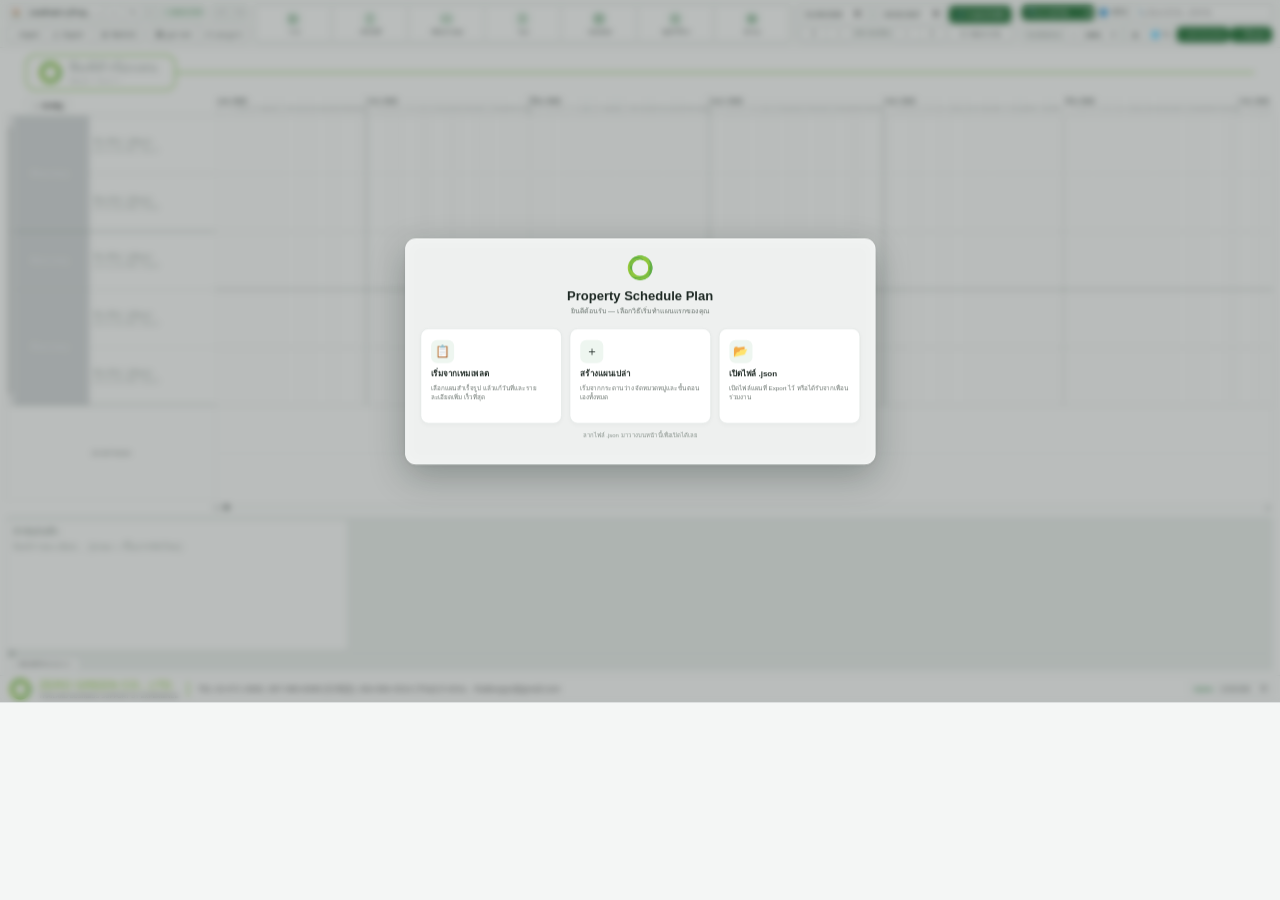
==== commit 6048d47d: "Ultrawide fit, CUS-/JOB- plan names, tidy plan menu - Ultrawide screens (aspect >= 2.2, e.g. 3440x14" ====
--- a/app.html
+++ b/app.html
@@ -716,7 +716,7 @@
 <script src="update-date.js"></script>
 <script src="io.js?v=6"></script>
 <script src="save-guard.js"></script>
-<script src="plan-backup.js?v=1"></script>
+<script src="plan-backup.js?v=2"></script>
 <script src="plans.js?v=13"></script>
 <script src="history.js?v=2"></script>
 <script src="theme.js"></script>
@@ -795,7 +795,7 @@
 <script src="fixed-board.js?v=1"></script>
 <script src="panel-drag.js?v=1"></script>
 <script src="line-weight.js?v=4"></script>
-<script src="crm-link.js?v=4"></script>
+<script src="crm-link.js?v=5"></script>
 
 
 </body>
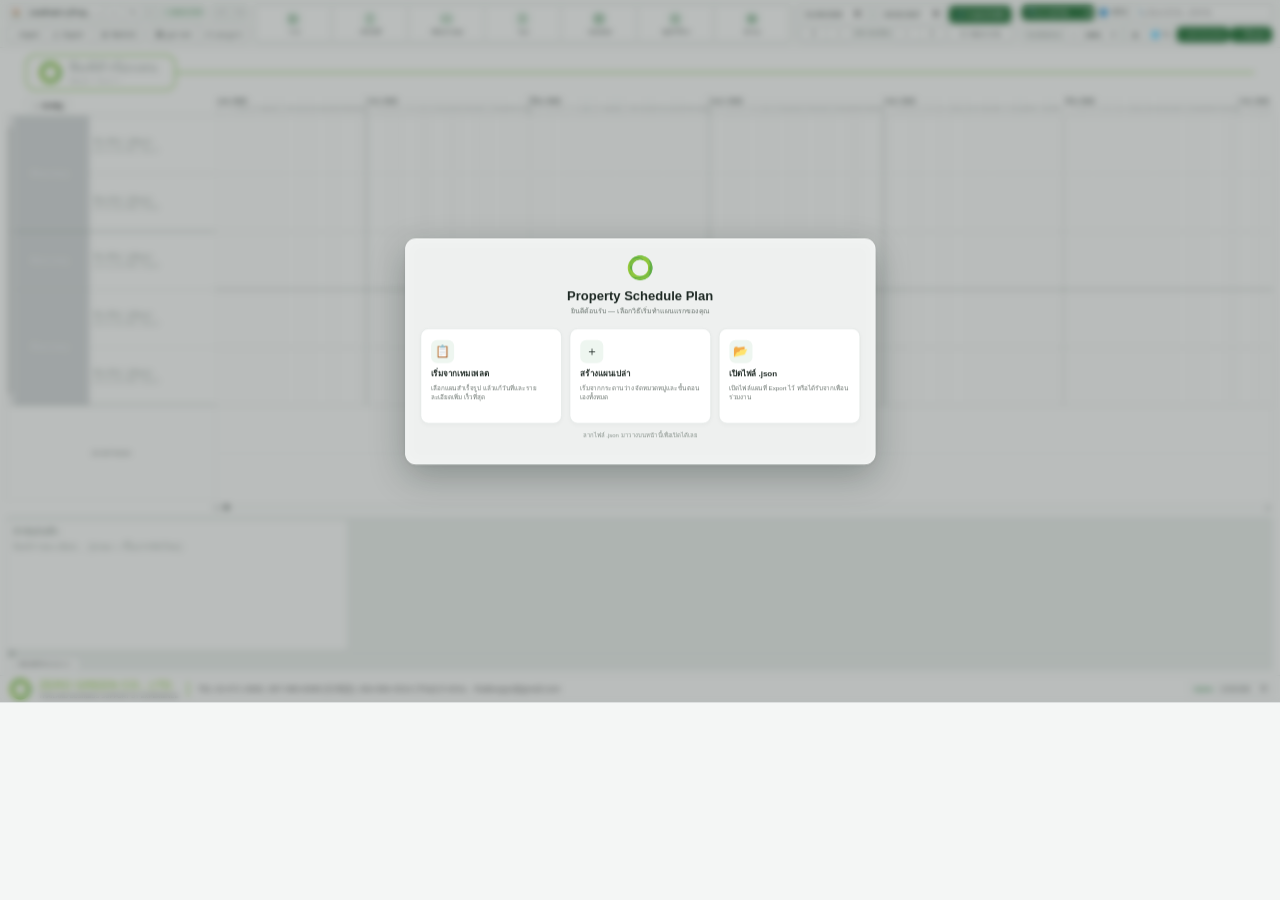
==== commit ee7b97fe: "Convert legacy free text boxes once; ultrawide display zoom - Plans saved before the fixed-size boar" ====
--- a/app.html
+++ b/app.html
@@ -717,7 +717,7 @@
 <script src="io.js?v=6"></script>
 <script src="save-guard.js"></script>
 <script src="plan-backup.js?v=2"></script>
-<script src="plans.js?v=13"></script>
+<script src="plans.js?v=14"></script>
 <script src="history.js?v=2"></script>
 <script src="theme.js"></script>
 <script src="export-image.js?v=16"></script>
@@ -792,7 +792,7 @@
 <script src="print-fit.js?v=42"></script>
 <script src="chrome-skin.js?v=38"></script>
 <script src="tall-board.js?v=15"></script>
-<script src="fixed-board.js?v=1"></script>
+<script src="fixed-board.js?v=3"></script>
 <script src="panel-drag.js?v=1"></script>
 <script src="line-weight.js?v=4"></script>
 <script src="crm-link.js?v=5"></script>
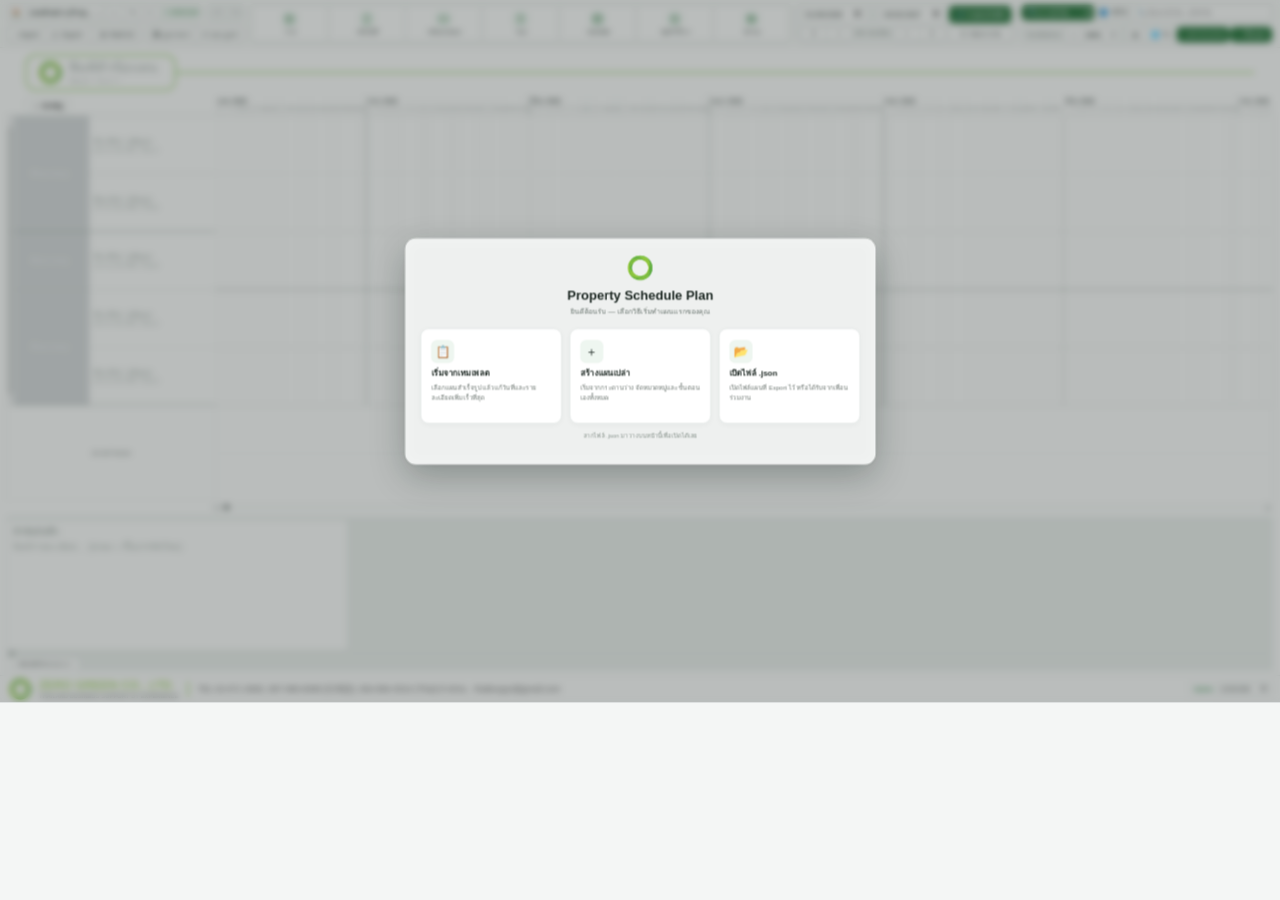
==== commit 9899fb62: "Chrome only; use the installed app when present - Non-Chrome browsers (and apps installed via them) " ====
--- a/app.html
+++ b/app.html
@@ -716,7 +716,7 @@
 <script src="update-date.js"></script>
 <script src="io.js?v=6"></script>
 <script src="save-guard.js"></script>
-<script src="plan-backup.js?v=2"></script>
+<script src="plan-backup.js?v=3"></script>
 <script src="plans.js?v=14"></script>
 <script src="history.js?v=2"></script>
 <script src="theme.js"></script>
@@ -792,7 +792,7 @@
 <script src="print-fit.js?v=42"></script>
 <script src="chrome-skin.js?v=38"></script>
 <script src="tall-board.js?v=15"></script>
-<script src="fixed-board.js?v=3"></script>
+<script src="fixed-board.js?v=4"></script>
 <script src="panel-drag.js?v=1"></script>
 <script src="line-weight.js?v=4"></script>
 <script src="crm-link.js?v=5"></script>
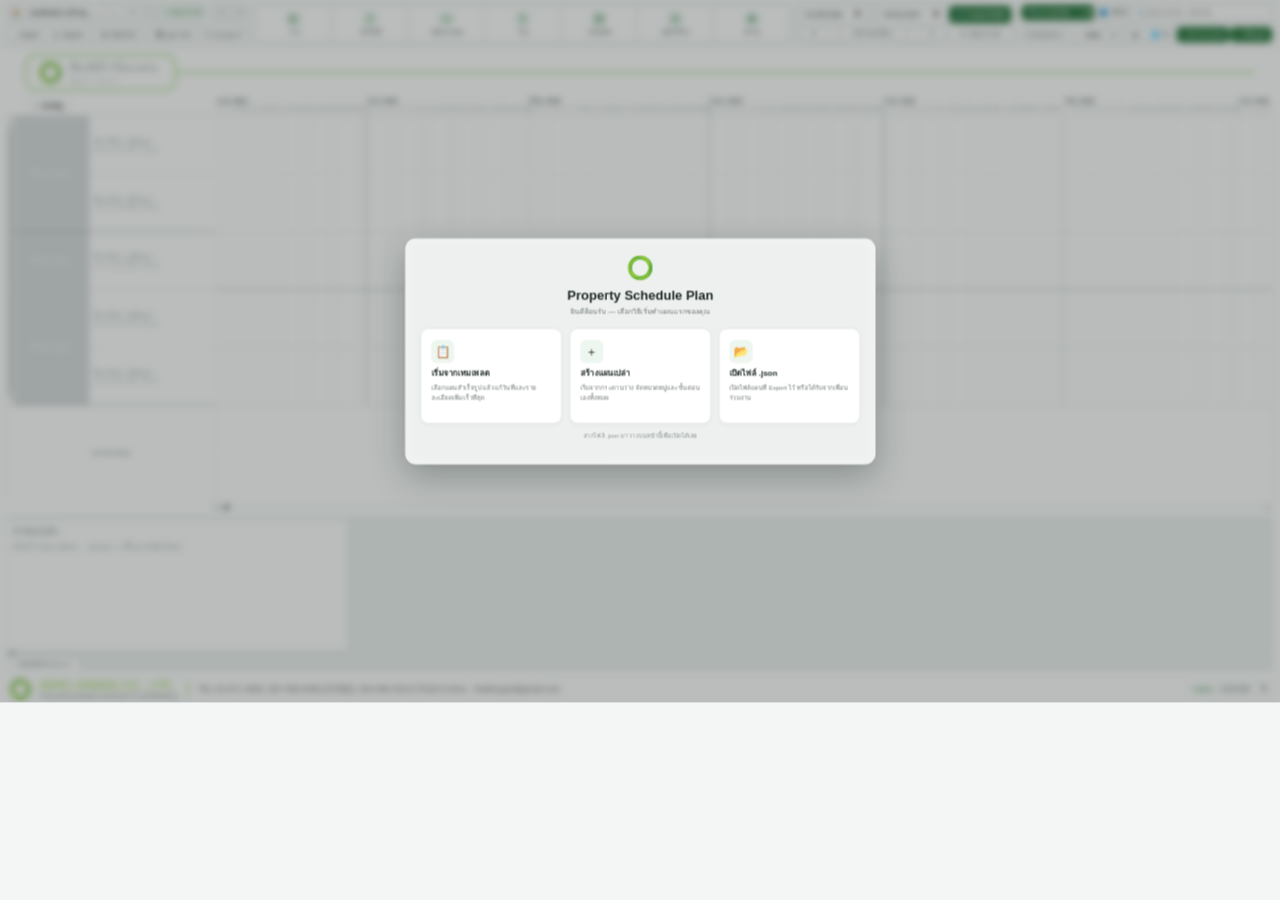
==== commit f7ceda15: "Installed apps always allowed; new orange logo and icons - Gate: an installed app (via Chrome or Edg" ====
--- a/app.html
+++ b/app.html
@@ -26,8 +26,10 @@
     <!-- ติดตั้งเป็นแอปบนเครื่อง (Edge / Chrome → ติดตั้งแอปนี้) · ไอคอนแท็บ -->
     <link rel="manifest" href="manifest.webmanifest">
     <meta name="theme-color" content="#2e8b57">
-    <link rel="icon" type="image/png" sizes="192x192" href="icons/icon-192.png">
-    <link rel="apple-touch-icon" href="icons/apple-touch-icon.png">
+    <link rel="icon" type="image/svg+xml" href="icons/logo.svg?v=2">
+    <link rel="icon" type="image/png" sizes="48x48" href="icons/favicon-48.png?v=2">
+    <link rel="icon" type="image/png" sizes="192x192" href="icons/icon-192.png?v=2">
+    <link rel="apple-touch-icon" href="icons/apple-touch-icon.png?v=2">
 
     <link
         rel="stylesheet"
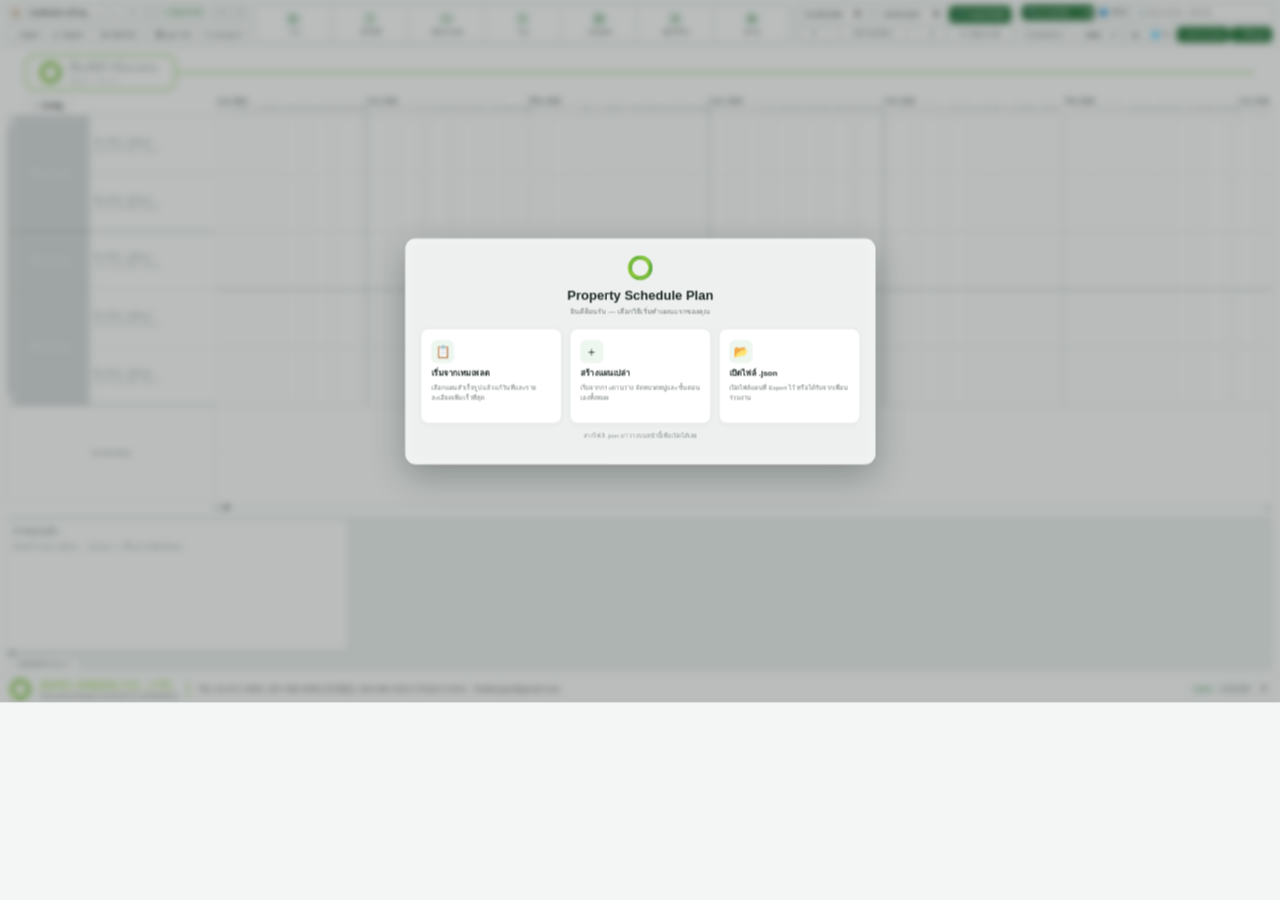
==== commit 9c415970: "New logo with gradients and depth for web and app icons Replace icons/logo.svg with the shaded desig" ====
--- a/app.html
+++ b/app.html
@@ -26,10 +26,10 @@
     <!-- ติดตั้งเป็นแอปบนเครื่อง (Edge / Chrome → ติดตั้งแอปนี้) · ไอคอนแท็บ -->
     <link rel="manifest" href="manifest.webmanifest">
     <meta name="theme-color" content="#2e8b57">
-    <link rel="icon" type="image/svg+xml" href="icons/logo.svg?v=2">
-    <link rel="icon" type="image/png" sizes="48x48" href="icons/favicon-48.png?v=2">
-    <link rel="icon" type="image/png" sizes="192x192" href="icons/icon-192.png?v=2">
-    <link rel="apple-touch-icon" href="icons/apple-touch-icon.png?v=2">
+    <link rel="icon" type="image/svg+xml" href="icons/logo.svg?v=3">
+    <link rel="icon" type="image/png" sizes="48x48" href="icons/favicon-48.png?v=3">
+    <link rel="icon" type="image/png" sizes="192x192" href="icons/icon-192.png?v=3">
+    <link rel="apple-touch-icon" href="icons/apple-touch-icon.png?v=3">
 
     <link
         rel="stylesheet"
